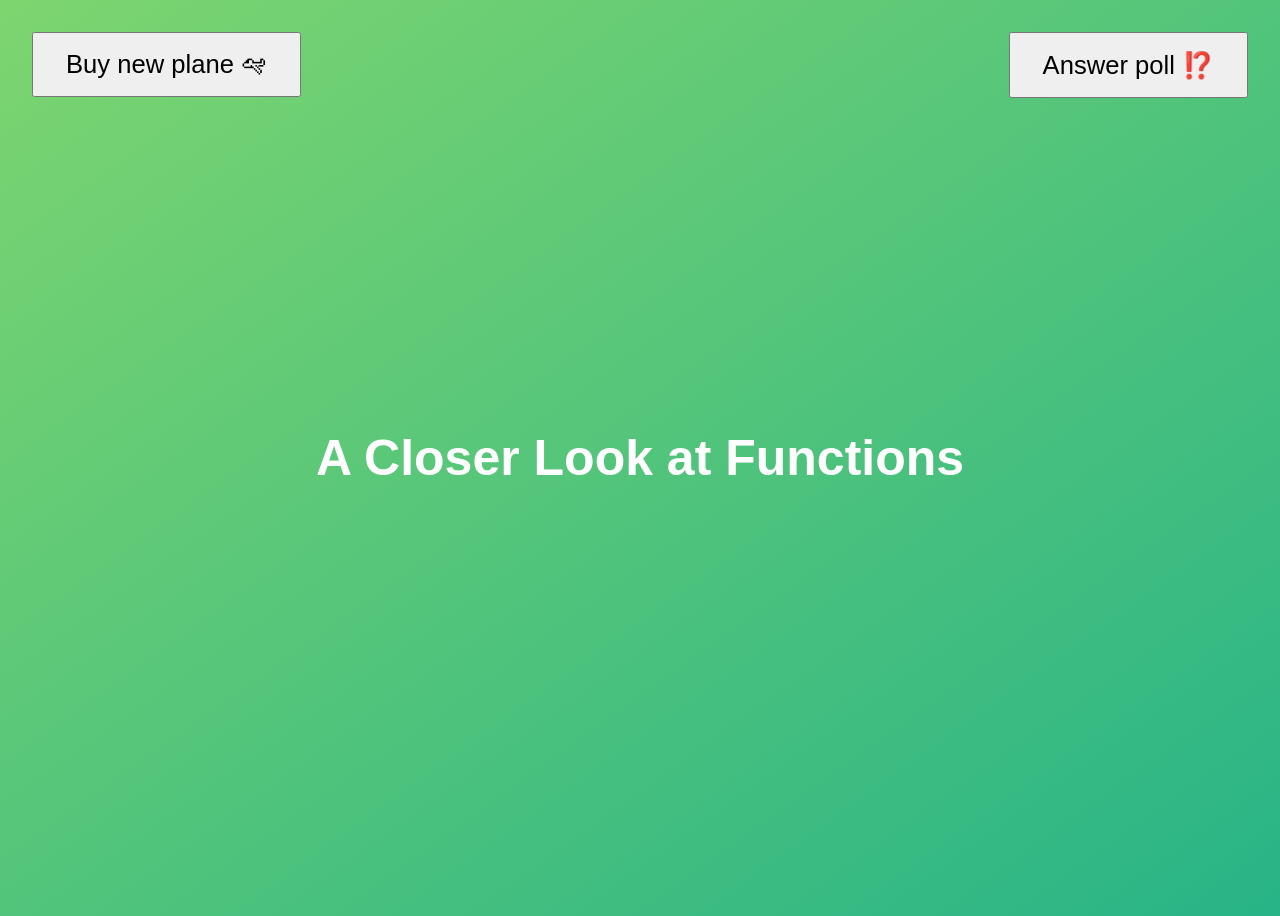
==== Focus-On_Functions/index.html @ 3daf43d6 "Added New Challenge" ====
<!DOCTYPE html>
<html lang="en">
  <head>
    <meta charset="UTF-8" />
    <meta name="viewport" content="width=device-width, initial-scale=1.0" />
    <meta http-equiv="X-UA-Compatible" content="ie=edge" />
    <title>A Closer Look at Functions</title>
    <style>
      body {
        height: 100vh;
        display: flex;
        align-items: center;
        background: linear-gradient(to top left, #28b487, #7dd56f);
      }
      h1 {
        font-family: sans-serif;
        font-size: 50px;
        line-height: 1.3;
        width: 100%;
        padding: 30px;
        text-align: center;
        color: white;
      }
      .buy,
      .poll {
        font-size: 1.6rem;
        padding: 1rem 2rem;
        position: absolute;
        top: 2rem;
      }
      .buy {
        left: 2rem;
      }
      .poll {
        right: 2rem;
      }
    </style>
  </head>
  <body>
    <h1>A Closer Look at Functions</h1>
    <button class="buy">Buy new plane 🛩</button>
    <button class="poll">Answer poll ⁉️</button>
    <!-- <script src="1_default_parameters.js"></script> -->
    <!-- <script src="2_coding_challenge.js"></script> -->
    <script src="3_closures.js"></script>
  </body>
</html>
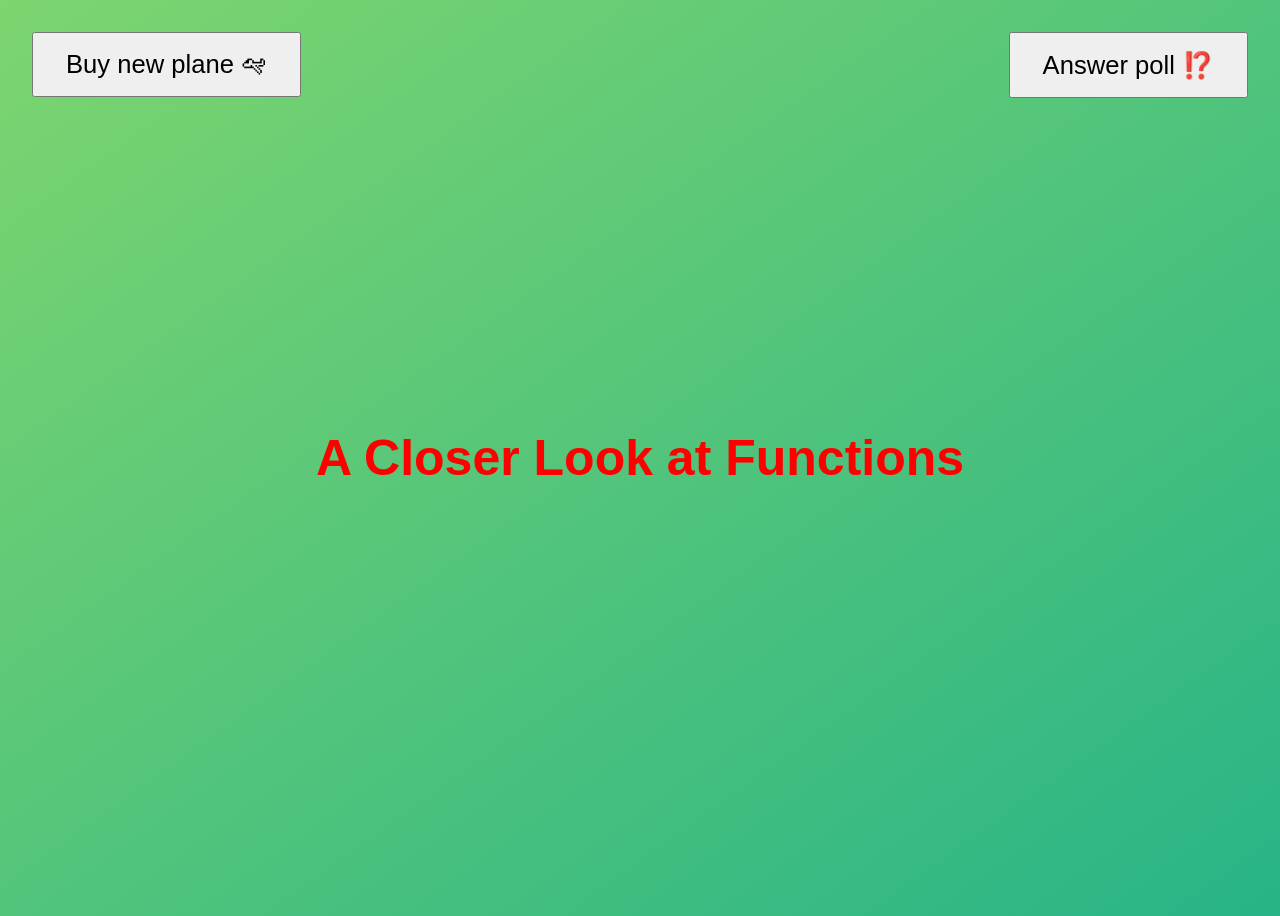
==== commit 02841287: "End of Part-10" ====
--- a/Focus-On_Functions/index.html
+++ b/Focus-On_Functions/index.html
@@ -42,6 +42,7 @@
     <button class="poll">Answer poll ⁉️</button>
     <!-- <script src="1_default_parameters.js"></script> -->
     <!-- <script src="2_coding_challenge.js"></script> -->
-    <script src="3_closures.js"></script>
+    <!-- <script src="3_closures.js"></script> -->
+    <script src="4_coding_challenge.js"></script>
   </body>
 </html>
